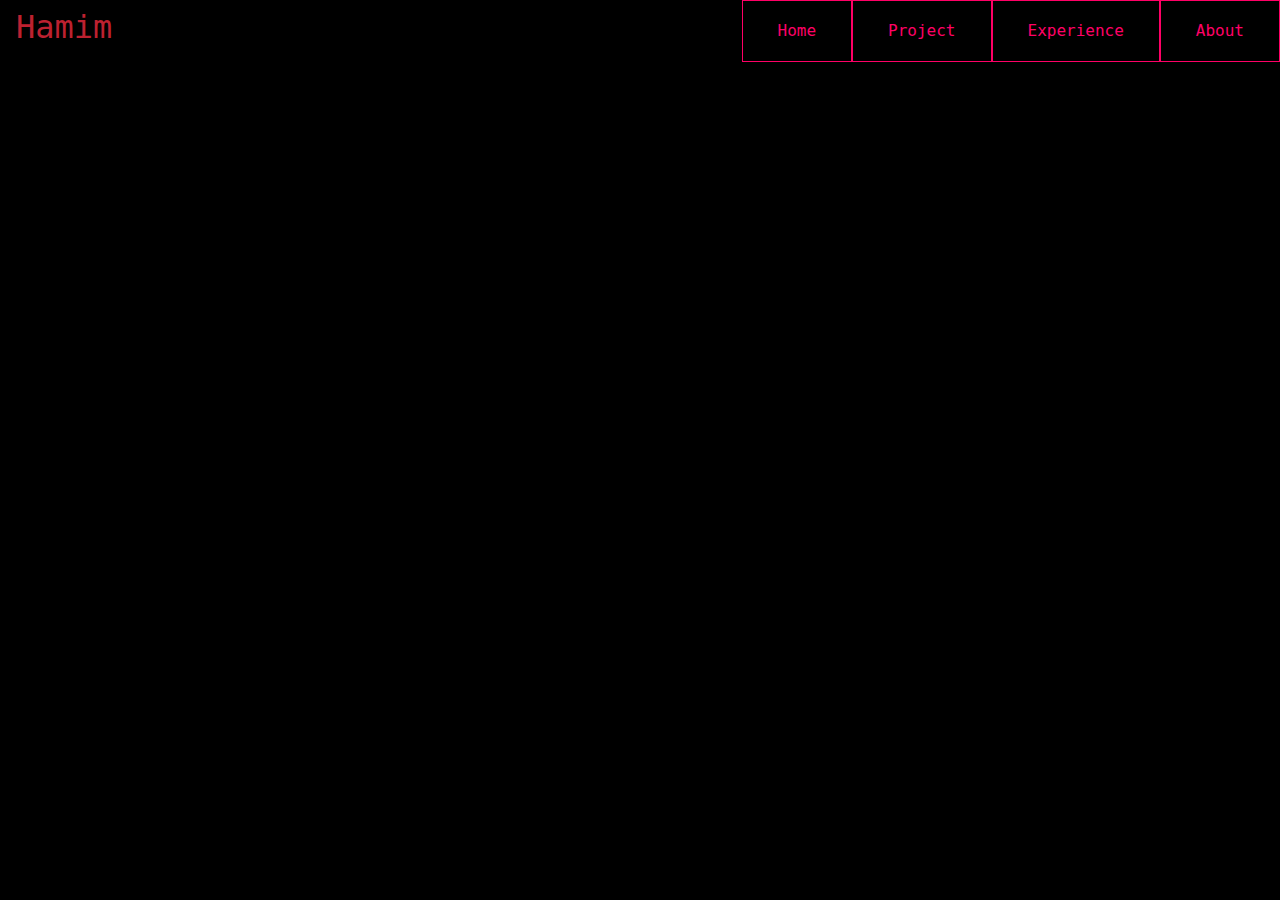
==== about.html @ d646dcd7 "almost done" ====
<!DOCTYPE html>
<html lang="en">

<head>
    <meta charset="UTF-8">
    <meta name="viewport" content="width=device-width, initial-scale=1.0">
    <link rel="stylesheet" href="style.css">
    <link rel="stylesheet" href="https://maxcdn.bootstrapcdn.com/bootstrap/4.0.0/css/bootstrap.min.css"
        integrity="sha384-Gn5384xqQ1aoWXA+058RXPxPg6fy4IWvTNh0E263XmFcJlSAwiGgFAW/dAiS6JXm" crossorigin="anonymous">
    <title>Hamim Portfolio</title>
</head>

<body>

    <header>
        <div class="auto">
            <a href="file:///home/samim-hamim/Desktop/S-H/Hamim-Portfolio/index.html"
                class="nav-link text-danger h2">Hamim</a>
        </div>
        <div class="auto-2">

            <ul class="ml-auto">
                <li><a href="file:///home/samim-hamim/Desktop/S-H/Hamim-Portfolio/index.html">Home</a></li>
                <li><a href="file:///home/samim-hamim/Desktop/S-H/Hamim-Portfolio/project.html">Project</a></li>
                <li><a href="file:///home/samim-hamim/Desktop/S-H/Hamim-Portfolio/experience.html">Experience</a></li>
                <li><a href="file:///home/samim-hamim/Desktop/S-H/Hamim-Portfolio/about.html">About </a></li>

            </ul>
        </div>
    </header>
    <section class="page-full">

        <div class="page">

        </div>
    </section>





    <script src="https://code.jquery.com/jquery-3.2.1.slim.min.js"
        integrity="sha384-KJ3o2DKtIkvYIK3UENzmM7KCkRr/rE9/Qpg6aAZGJwFDMVNA/GpGFF93hXpG5KkN"
        crossorigin="anonymous"></script>
    <script src="https://cdnjs.cloudflare.com/ajax/libs/popper.js/1.12.9/umd/popper.min.js"
        integrity="sha384-ApNbgh9B+Y1QKtv3Rn7W3mgPxhU9K/ScQsAP7hUibX39j7fakFPskvXusvfa0b4Q"
        crossorigin="anonymous"></script>
    <script src="https://maxcdn.bootstrapcdn.com/bootstrap/4.0.0/js/bootstrap.min.js"
        integrity="sha384-JZR6Spejh4U02d8jOt6vLEHfe/JQGiRRSQQxSfFWpi1MquVdAyjUar5+76PVCmYl"
        crossorigin="anonymous"></script>
    <script src="App.js"></script>
</body>

</html>
---- style.css ----
* {
    margin: 0;
    padding: 0;
}

body {
    font-family: monospace!important;
    background: black!important;
    background-image: url("background-home.jpg");
}

header {
    background: black;
    height: 57px;
}

ul {
    background: black;
    height: 57px;
}

.auto {
    float: left;
}

.auto-2 {
    float: right;
}

ul li {
    float: left;
    margin: auto;
    list-style-type: none;
}

ul li a {
    text-decoration: none!important;
    display: block;
    padding: 18px 35px;
    transition: all ease-in 0.2s;
    border: 1px solid #ff0066;
    color: #ff0066;
}

ul li a:hover           {
    background: #ff0066;
    color: white;
}

.page-full          {
    background: black;
    display: flex;
    justify-content: center;
    align-items: center;
    width: 910px;
    height: 83vh;
}

.page {
    margin-left: 50%;
}
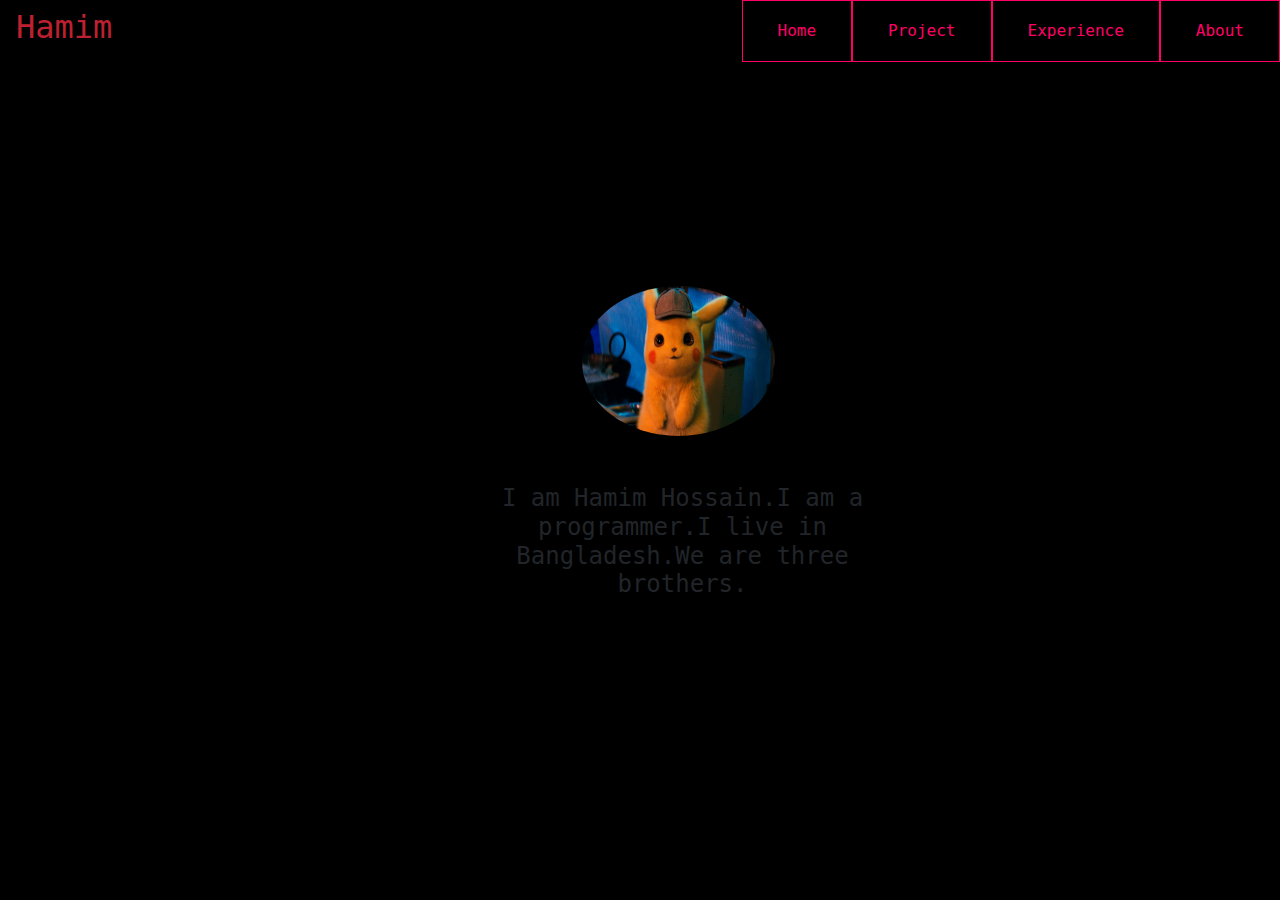
==== commit 011e7ed6: "almost done" ====
--- a/about.html
+++ b/about.html
@@ -5,6 +5,7 @@
     <meta charset="UTF-8">
     <meta name="viewport" content="width=device-width, initial-scale=1.0">
     <link rel="stylesheet" href="style.css">
+    <link rel="icon" href="icon.ico">
     <link rel="stylesheet" href="https://maxcdn.bootstrapcdn.com/bootstrap/4.0.0/css/bootstrap.min.css"
         integrity="sha384-Gn5384xqQ1aoWXA+058RXPxPg6fy4IWvTNh0E263XmFcJlSAwiGgFAW/dAiS6JXm" crossorigin="anonymous">
     <title>Hamim Portfolio</title>
@@ -14,16 +15,15 @@
 
     <header>
         <div class="auto">
-            <a href="file:///home/samim-hamim/Desktop/S-H/Hamim-Portfolio/index.html"
-                class="nav-link text-danger h2">Hamim</a>
+            <a href="./index.html" class="nav-link text-danger h2">Hamim</a>
         </div>
         <div class="auto-2">
 
             <ul class="ml-auto">
-                <li><a href="file:///home/samim-hamim/Desktop/S-H/Hamim-Portfolio/index.html">Home</a></li>
-                <li><a href="file:///home/samim-hamim/Desktop/S-H/Hamim-Portfolio/project.html">Project</a></li>
-                <li><a href="file:///home/samim-hamim/Desktop/S-H/Hamim-Portfolio/experience.html">Experience</a></li>
-                <li><a href="file:///home/samim-hamim/Desktop/S-H/Hamim-Portfolio/about.html">About </a></li>
+                <li><a href="./index.html">Home</a></li>
+                <li><a href="./project.html">Project</a></li>
+                <li><a href="./experience.html">Experience</a></li>
+                <li><a href="./about.html">About </a></li>
 
             </ul>
         </div>
@@ -31,10 +31,21 @@
     <section class="page-full">
 
         <div class="page">
-
+            <img src="me.png" class="img-width" alt="">
+            <br><br><br>
+            <h4 class="text-center">I am Hamim Hossain.I am a programmer.I live in Bangladesh.We are three brothers.
+            </h4>
         </div>
     </section>
+    <style>
+        .img-width {
+            width: 193px;
+            margin-left: 28%;
+            border-radius: 100%;
+            height: 150px;
 
+        }
+    </style>
 
 
 
